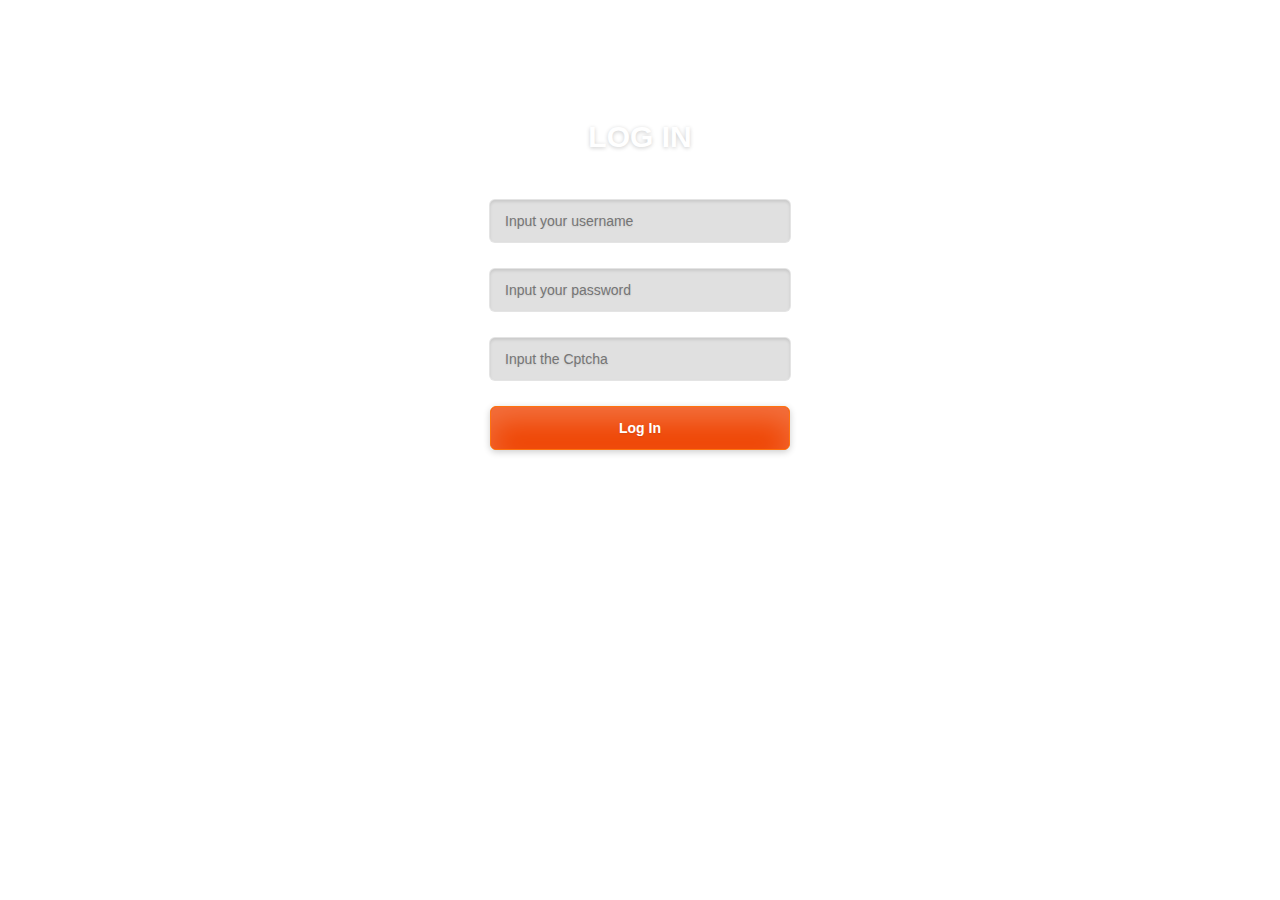
==== html_code/login.html @ c746b5db "我不信邪" ====
<!DOCTYPE html>
<html>
	<head>
		<meta charset="utf-8">
		<link rel="stylesheet" href="CSS/style.css">
		<title>Login</title>
		<style>
			body{
				background-attachment:fixed;
				background-repeat: no-repeat;
				background-image: url(img/bayern.jpg)
			}
		</style>
	</head>
	<body>
		
		<div class="byn">
			<h1 align="center">LOG IN</h1>
			<form action="" method="post">
				<input type="text" name="username" class="username" placeholder="Input your username"><br />
				<input type="password" name="password" class="password" placeholder="Input your password"><br />
				<input type="Captcha" class="captcha" name="captcha" placeholder="Input the Cptcha"><br />
				<button type="submit" class="submit_button">Log In</button>
			</form>
		</div>

	</body>
</html>
---- html_code/CSS/style.css ----
/**由于这段代码是照着其他人已经成型的代码改的，所以我会用备注来标明自己为何这么改*/

body {
    background:F8F8F8;
    text-align: right;
    color: #fff;
	font-family:Microsoft YaHei,Segoe UI,Tahoma,Arial,Verdana,sans-serif;
}
/*body部分会用到的字体。也顺便让*/

.byn {
	width:350px;
	height:auto;
    margin: 120px auto 0 auto;
}
/*对应的是原html代码中div的部分*/

h1 {
    font-size: 30px;
    font-weight: 700;
    text-shadow: 0 1px 4px rgba(0,0,0,.2);
}
/*这里用来改log in字样的*/

form {
    position: relative;
    width: 350px;
    margin: 15px auto 0 auto;
    text-align: center;
}

input {
    width: 270px;
    height: 42px;
    margin-top: 25px;
    padding: 0 15px;
    background: #2d2d2d; /* browsers that don't support rgba */
    background: rgba(45,45,45,.15);
    -moz-border-radius: 6px;
    -webkit-border-radius: 6px;
    border-radius: 6px;
    border: 1px solid #3d3d3d; /* browsers that don't support rgba */
    border: 1px solid rgba(255,255,255,.15);
    -moz-box-shadow: 0 2px 3px 0 rgba(0,0,0,.1) inset;
    -webkit-box-shadow: 0 2px 3px 0 rgba(0,0,0,.1) inset;
    box-shadow: 0 2px 3px 0 rgba(0,0,0,.1) inset;
    font-family: 'PT Sans', Helvetica, Arial, sans-serif;
    font-size: 14px;
    color: #fff;
    text-shadow: 0 1px 2px rgba(0,0,0,.1);
    -o-transition: all .2s;
    -moz-transition: all .2s;
    -webkit-transition: all .2s;
    -ms-transition: all .2s;
}

button {
    cursor: pointer;
    width: 300px;
    height: 44px;
    margin-top: 25px;
    padding: 0;
    background: #ef4300;
    -moz-border-radius: 6px;
    -webkit-border-radius: 6px;
    border-radius: 6px;
    border: 1px solid #ff730e;
    -moz-box-shadow:
        0 15px 30px 0 rgba(255,255,255,.25) inset,
        0 2px 7px 0 rgba(0,0,0,.2);
    -webkit-box-shadow:
        0 15px 30px 0 rgba(255,255,255,.25) inset,
        0 2px 7px 0 rgba(0,0,0,.2);
    box-shadow:
        0 15px 30px 0 rgba(255,255,255,.25) inset,
        0 2px 7px 0 rgba(0,0,0,.2);
    font-family: 'PT Sans', Helvetica, Arial, sans-serif;
    font-size: 14px;
    font-weight: 700;
    color: #fff;
    text-shadow: 0 1px 2px rgba(0,0,0,.1);
    -o-transition: all .2s;
    -moz-transition: all .2s;
    -webkit-transition: all .2s;
    -ms-transition: all .2s;
}

button:hover {
    -moz-box-shadow:
        0 15px 30px 0 rgba(255,255,255,.15) inset,
        0 2px 7px 0 rgba(0,0,0,.2);
    -webkit-box-shadow:
        0 15px 30px 0 rgba(255,255,255,.15) inset,
        0 2px 7px 0 rgba(0,0,0,.2);
    box-shadow:
        0 15px 30px 0 rgba(255,255,255,.15) inset,
        0 2px 7px 0 rgba(0,0,0,.2);
}

button:active {
    -moz-box-shadow:
        0 15px 30px 0 rgba(255,255,255,.15) inset,
        0 2px 7px 0 rgba(0,0,0,.2);
    -webkit-box-shadow:
        0 15px 30px 0 rgba(255,255,255,.15) inset,
        0 2px 7px 0 rgba(0,0,0,.2);
    box-shadow:        
        0 5px 8px 0 rgba(0,0,0,.1) inset,
        0 1px 4px 0 rgba(0,0,0,.1);

    border: 0px solid #ef4300;
}
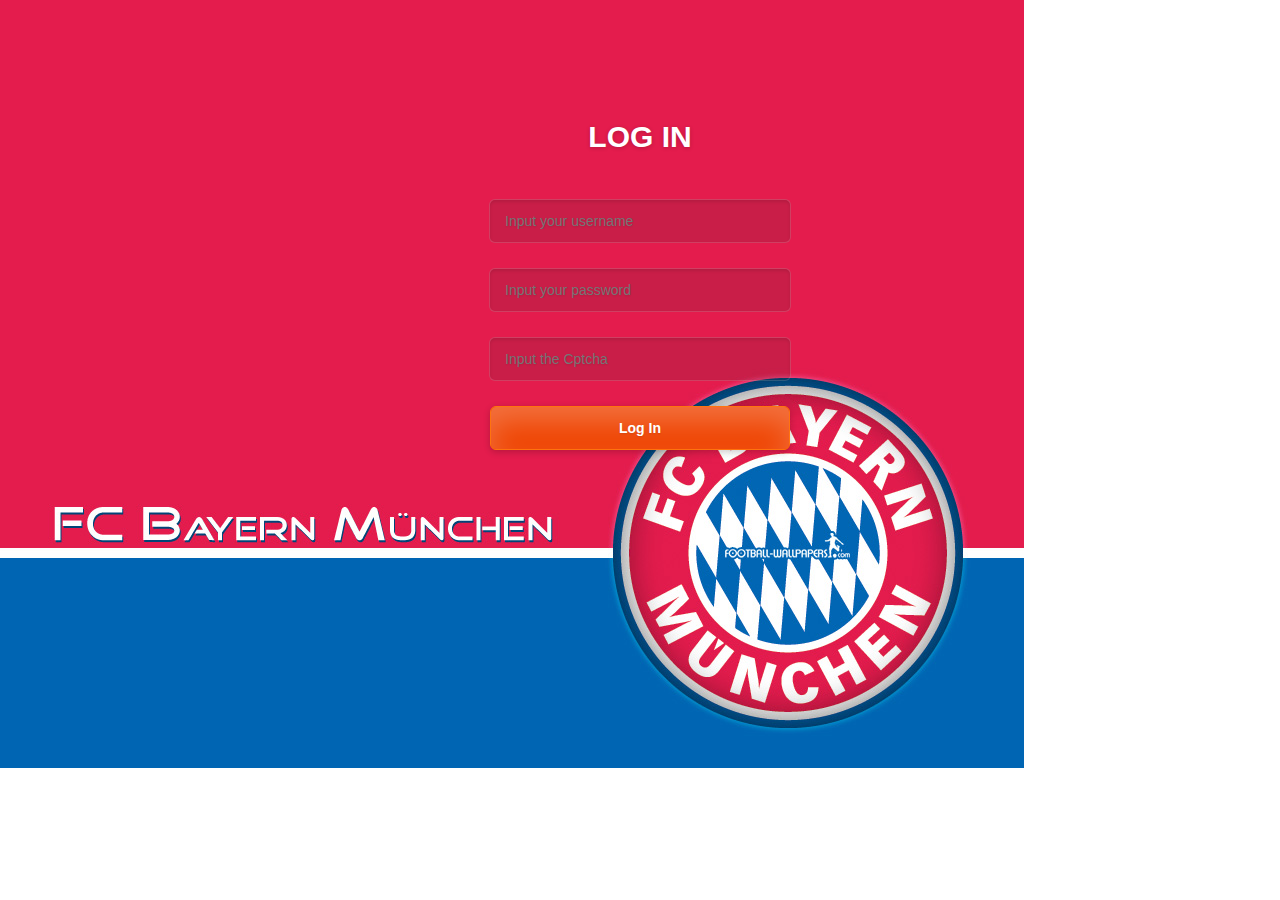
==== commit 9c43f24c: "原来我是把图片名称搞错了" ====
--- a/html_code/login.html
+++ b/html_code/login.html
@@ -6,9 +6,9 @@
 		<title>Login</title>
 		<style>
 			body{
-				background-attachment:fixed;
+				background-image: url(image/login.jpg);
 				background-repeat: no-repeat;
-				background-image: url(img/bayern.jpg)
+				background-attachment: fixed;
 			}
 		</style>
 	</head>
--- a/html_code/CSS/style.css
+++ b/html_code/CSS/style.css
@@ -2,7 +2,7 @@
 
 body {
     background:F8F8F8;
-    text-align: right;
+    text-align: center;
     color: #fff;
 	font-family:Microsoft YaHei,Segoe UI,Tahoma,Arial,Verdana,sans-serif;
 }
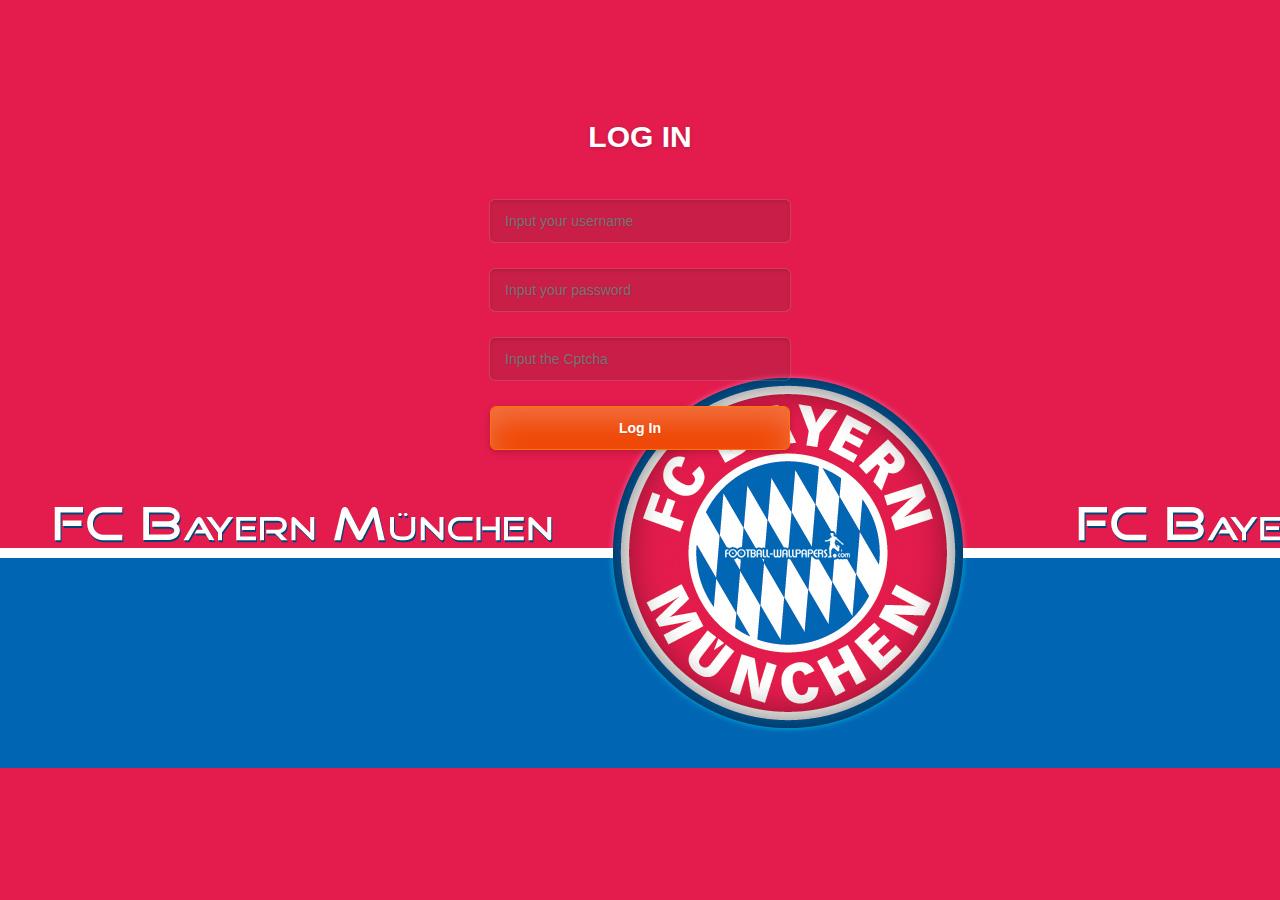
==== commit 9d0f622e: "有有的" ====
--- a/html_code/login.html
+++ b/html_code/login.html
@@ -7,8 +7,6 @@
 		<style>
 			body{
 				background-image: url(image/login.jpg);
-				background-repeat: no-repeat;
-				background-attachment: fixed;
 			}
 		</style>
 	</head>
--- a/html_code/CSS/style.css
+++ b/html_code/CSS/style.css
@@ -1,7 +1,6 @@
 /**由于这段代码是照着其他人已经成型的代码改的，所以我会用备注来标明自己为何这么改*/
 
 body {
-    background:F8F8F8;
     text-align: center;
     color: #fff;
 	font-family:Microsoft YaHei,Segoe UI,Tahoma,Arial,Verdana,sans-serif;
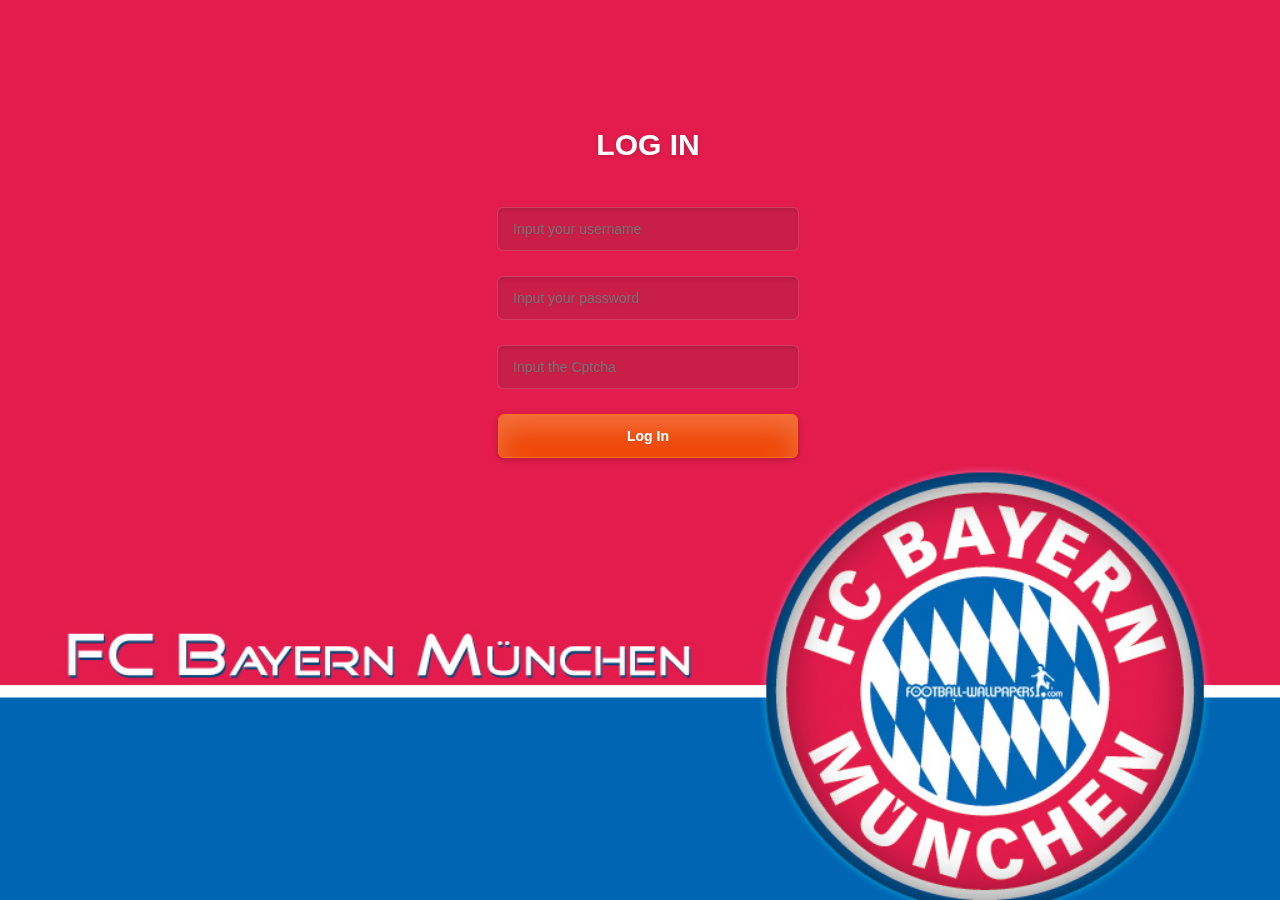
==== commit 908cd0d9: "这回呢" ====
--- a/html_code/login.html
+++ b/html_code/login.html
@@ -4,11 +4,6 @@
 		<meta charset="utf-8">
 		<link rel="stylesheet" href="CSS/style.css">
 		<title>Login</title>
-		<style>
-			body{
-				background-image: url(image/login.jpg);
-			}
-		</style>
 	</head>
 	<body>
 		
--- a/html_code/CSS/style.css
+++ b/html_code/CSS/style.css
@@ -1,7 +1,13 @@
 /**由于这段代码是照着其他人已经成型的代码改的，所以我会用备注来标明自己为何这么改*/
 
 body {
+    overflow:hidden;
+    position:fixed;
+    width:100%;
+    height:100%;
+    background: url(../image/login.jpg);
     text-align: center;
+    background-size:cover;
     color: #fff;
 	font-family:Microsoft YaHei,Segoe UI,Tahoma,Arial,Verdana,sans-serif;
 }
